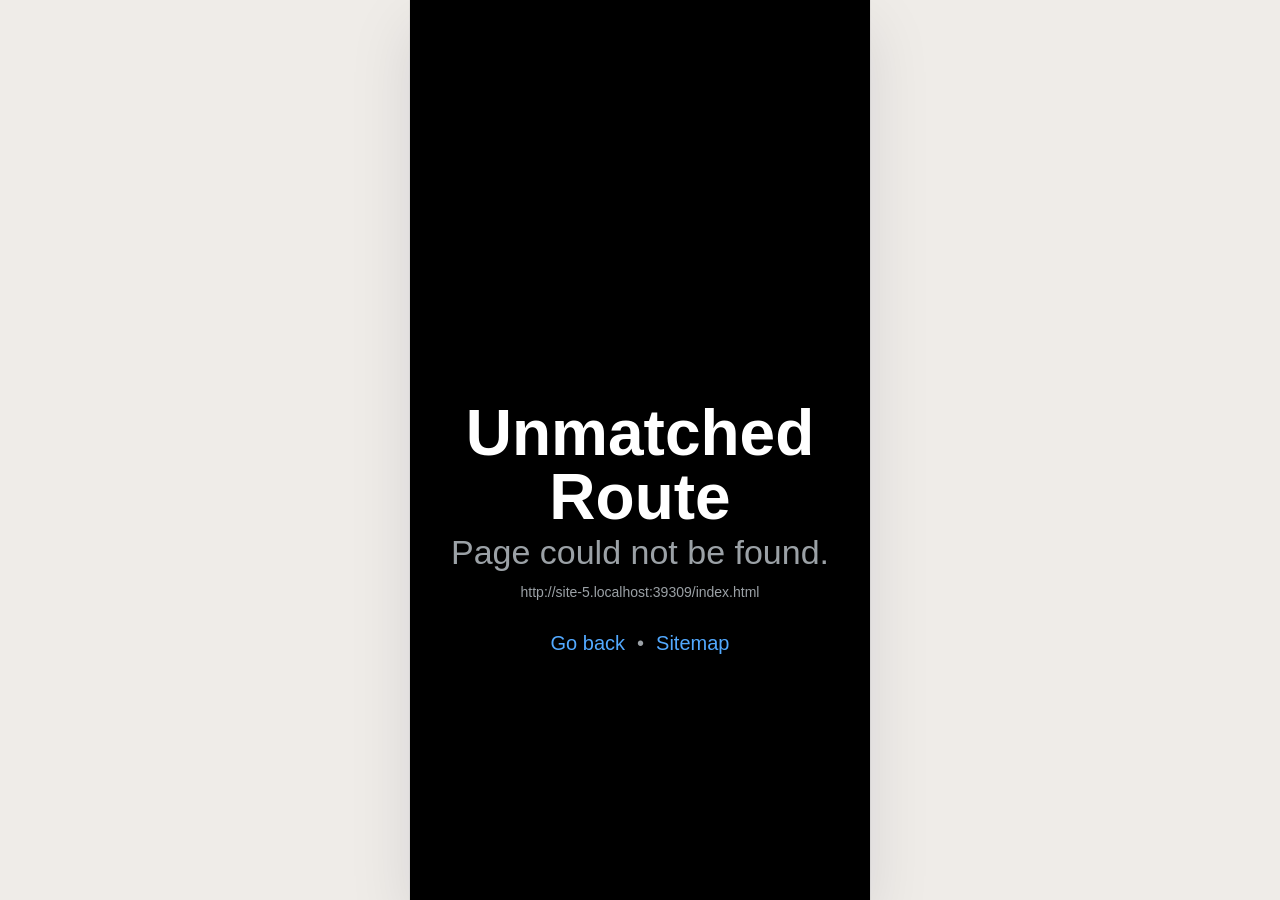
==== game/index.html @ f7dcd1fc "App: Video-Beweis (Kamera mit Auslöser, Videos im Feed)" ====
<!DOCTYPE html>
<html lang="de">
  <head>
    <meta charset="utf-8" />
    <meta http-equiv="X-UA-Compatible" content="IE=edge" />
    <!-- viewport-fit=cover: sonst bleibt unter der Home-Leiste des iPhones
         ein weisser Streifen, sobald die App vom Homescreen startet. -->
    <meta name="viewport" content="width=device-width, initial-scale=1, minimum-scale=1, maximum-scale=1, user-scalable=no, shrink-to-fit=no, viewport-fit=cover" />
    <!-- Telefonnummern nicht automatisch verlinken – das macht Text blau. -->
    <meta name="format-detection" content="telephone=no" />

    <title>Sidequester</title>
    <meta name="description" content="Kleine Aufgaben für die echte Welt. Rausgehen, machen, beweisen." />

    <!-- Zum Home-Bildschirm hinzufügen: eigenes Icon, Vollbild ohne
         Safari-Leiste, Name unter dem Icon. -->
    <link rel="manifest" href="/game/manifest.json" />
    <link rel="apple-touch-icon" href="/game/apple-touch-icon.png" />
    <meta name="apple-mobile-web-app-capable" content="yes" />
    <meta name="mobile-web-app-capable" content="yes" />
    <meta name="apple-mobile-web-app-status-bar-style" content="default" />
    <meta name="apple-mobile-web-app-title" content="Sidequester" />
    <!-- Gleiche Farbe wie der App-Hintergrund: Auf Android geht die
         Statusleiste so nahtlos in die App über. -->
    <meta name="theme-color" content="#FDFCFB" />

    <!-- Kein Vorschautext beim Teilen des Links, der nach Baustelle aussieht. -->
    <meta property="og:title" content="Sidequester" />
    <meta property="og:description" content="Kleine Aufgaben für die echte Welt. Rausgehen, machen, beweisen." />
    <meta property="og:type" content="website" />

    <!-- The `react-native-web` recommended style reset -->
    <style id="expo-reset">
      html,
      body {
        height: 100%;
      }
      body {
        overflow: hidden;
        /* Farbe aus tokens.js (color.bg) – ohne das blitzt beim Start
           kurz Weiss auf, bevor die App gezeichnet ist. */
        background-color: #FDFCFB;
        overscroll-behavior: none;
      }
      #root {
        display: flex;
        /* Wird per Skript auf die sichtbare Höhe gesetzt – bei offener
           Tastatur also nur der Bereich darüber. So bleibt das Eingabe-
           feld im Chat sichtbar, obwohl die Seite selbst fest steht. */
        height: var(--app-hoehe, 100%);
        flex: 1;
      }
      /* Langes Drücken soll keine Textauswahl auslösen – die App wird
         mit dem Finger bedient, nicht gelesen wie eine Webseite. */
      body, #root {
        -webkit-touch-callout: none;
        -webkit-tap-highlight-color: transparent;
      }

      /* App-Gefühl statt Webseite:
         - kein Doppeltipp-Zoom (touch-action: manipulation)
         - keine Textauswahl beim Wischen, ausser in Eingabefeldern
         - keine hellen/dunklen Systemfarben in Formularfeldern */
      :root { color-scheme: light; }
      /* pan-x pan-y: Wischen und Scrollen ja, Zoomen nein. Anders als
         "manipulation" sperrt das auch das Zwei-Finger-Zoomen in Safari. */
      html, body, #root, * { touch-action: pan-x pan-y; }
      /* Die Seite selbst bleibt fest stehen – gescrollt wird nur innen
         in der App. Sonst verrutscht in Safari das ganze Bild, sobald man
         am Rand zieht oder die Tastatur aufgeht. */
      html, body {
        position: fixed;
        inset: 0;
        width: 100%;
        overflow: hidden;
        overscroll-behavior: none;
      }
      body {
        user-select: none;
        -webkit-user-select: none;
        -webkit-font-smoothing: antialiased;
        text-rendering: optimizeLegibility;
      }
      input, textarea, [contenteditable="true"] {
        user-select: text;
        -webkit-user-select: text;
        /* Unter 16px zoomt iOS beim Antippen ins Feld hinein. */
        font-size: max(16px, 1em);
      }
      img { -webkit-user-drag: none; user-drag: none; }

      /* Am Computer: die App als Handy-Spalte in der Mitte statt über die
         ganze Breite gezogen. Auf dem Handy ändert sich nichts. */
      @media (min-width: 600px) {
        body { background-color: #EFECE8; }
        #root {
          max-width: 460px;
          margin: 0 auto;
          background-color: #FDFCFB;
          box-shadow: 0 0 0 1px rgba(22,20,46,.05), 0 24px 60px rgba(22,20,46,.10);
        }
      }
      /* Scrollbalken gehören zu einer Webseite, nicht zu einer App. */
      ::-webkit-scrollbar { width: 0; height: 0; }
    </style>
  </head>

  <body>
    <noscript>
      Sidequester braucht JavaScript. Bitte im Browser aktivieren.
    </noscript>
    <div id="root"></div>
    <!-- Von Joscha: schmalere Login-Spalte am Computer und Link "Über das
         Projekt" auf die Landingpage /home. Fest drin, damit es kein Build
         mehr überschreibt. -->
    <script defer src="/game/home-verweis.js"></script>

    <script>
      // Zoom blockieren – auch dort, wo das Viewport-Attribut allein nicht
      // reicht (Safari ignoriert user-scalable seit iOS 10).
      (function () {
        var stop = function (e) { e.preventDefault(); };
        // Zwei-Finger-Zoom in Safari
        document.addEventListener('gesturestart', stop, { passive: false });
        document.addEventListener('gesturechange', stop, { passive: false });
        document.addEventListener('gestureend', stop, { passive: false });
        // Strg/Cmd + Scrollrad am Computer
        document.addEventListener('wheel', function (e) {
          if (e.ctrlKey || e.metaKey) e.preventDefault();
        }, { passive: false });
        // Strg/Cmd + Plus/Minus/0
        document.addEventListener('keydown', function (e) {
          if ((e.ctrlKey || e.metaKey) && ['+', '-', '=', '0'].indexOf(e.key) !== -1) e.preventDefault();
        });
        // Doppeltipp-Zoom: zwei Tipps unter 300 ms zählen als einer –
        // aber nicht in Eingabefeldern, dort markiert Doppeltipp ein Wort.
        // Ausnahme: die Vollbild-Bildansicht zoomt selber. Dort dürfen die
        // Finger nicht abgefangen werden, sonst bricht Safari die Geste ab.
        function imBild(e) {
          var t = e.target;
          return !!(t && t.closest && t.closest('[data-zoombar]'));
        }
        var letzter = 0;
        document.addEventListener('touchend', function (e) {
          if (imBild(e)) return;
          var jetzt = Date.now();
          var feld = e.target && /INPUT|TEXTAREA/.test(e.target.tagName);
          if (!feld && jetzt - letzter < 300) e.preventDefault();
          letzter = jetzt;
        }, { passive: false });
        // Zwei Finger auf dem Bildschirm = Zoomversuch. Abfangen.
        document.addEventListener('touchmove', function (e) {
          if (imBild(e)) return;
          if (e.touches && e.touches.length > 1) e.preventDefault();
        }, { passive: false });
        // Sichtbare Höhe mitführen: Tastatur auf = App wird kürzer, statt
        // dass Safari die ganze Seite nach oben schiebt.
        var vv = window.visualViewport;
        function hoeheAnpassen() {
          var h = vv ? vv.height : window.innerHeight;
          document.documentElement.style.setProperty('--app-hoehe', h + 'px');
          if (window.scrollY) window.scrollTo(0, 0);
        }
        if (vv) {
          vv.addEventListener('resize', hoeheAnpassen);
          vv.addEventListener('scroll', hoeheAnpassen);
        }
        window.addEventListener('resize', hoeheAnpassen);
        hoeheAnpassen();
        // Wenn die Tastatur zugeht, schiebt Safari die Seite manchmal nicht
        // zurück. Dann wieder nach oben setzen.
        document.addEventListener('focusout', function () {
          setTimeout(hoeheAnpassen, 60);
        });
        // Langes Drücken öffnet kein Browser-Menü.
        document.addEventListener('contextmenu', function (e) {
          if (e.target && /INPUT|TEXTAREA/.test(e.target.tagName)) return;
          e.preventDefault();
        });
      })();
    </script>
  <script src="/game/entry-528b79bbb1f4b0722a94f5f1d6018a5b.js" defer></script>
</body>
</html>
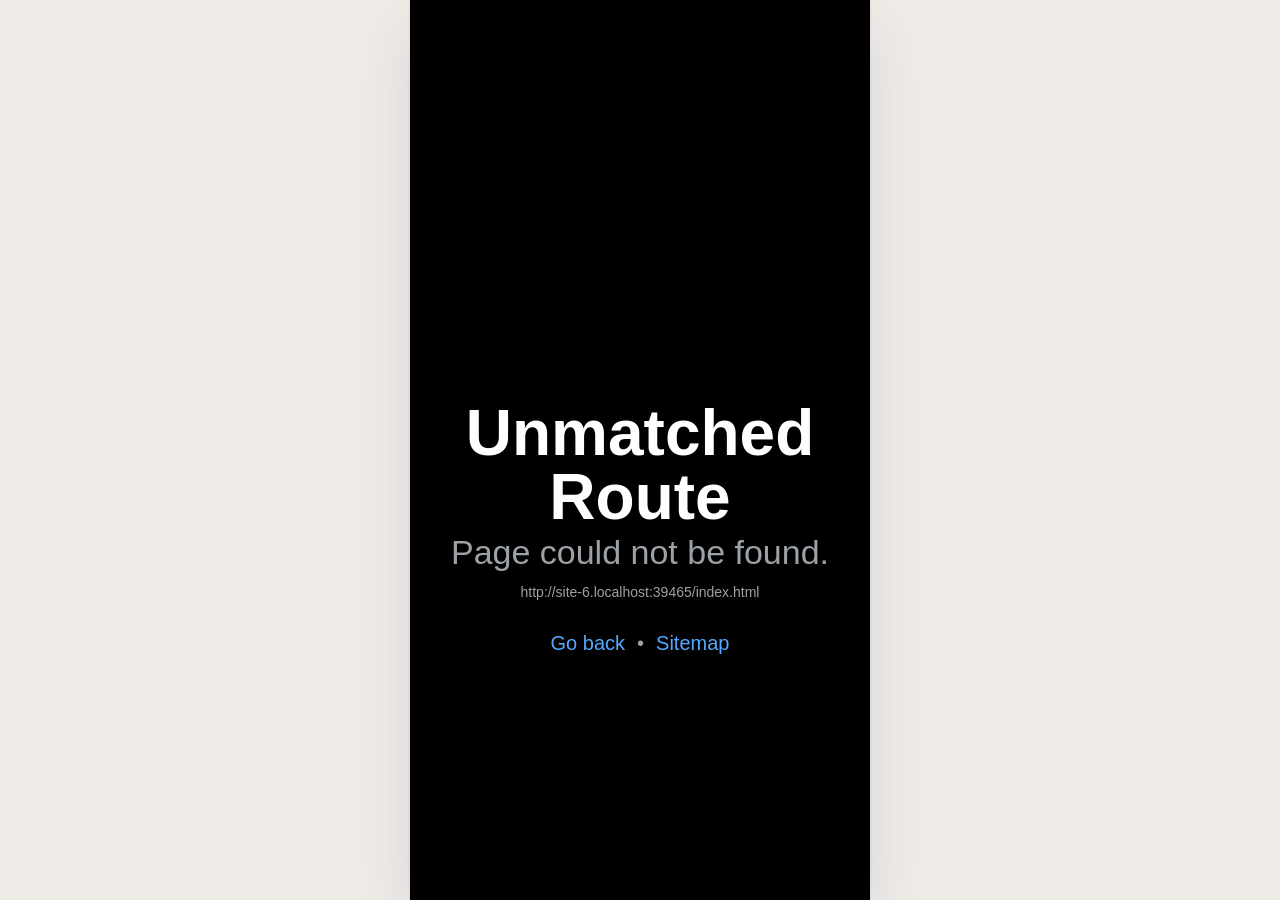
==== commit 162a9e58: "App: Kamera friert nicht mehr ein, Weitwinkel, Zoom" ====
--- a/game/index.html
+++ b/game/index.html
@@ -179,6 +179,6 @@
         });
       })();
     </script>
-  <script src="/game/entry-528b79bbb1f4b0722a94f5f1d6018a5b.js" defer></script>
+  <script src="/game/entry-b6cb364595fada3e4e344eb8949d3f3e.js" defer></script>
 </body>
 </html>
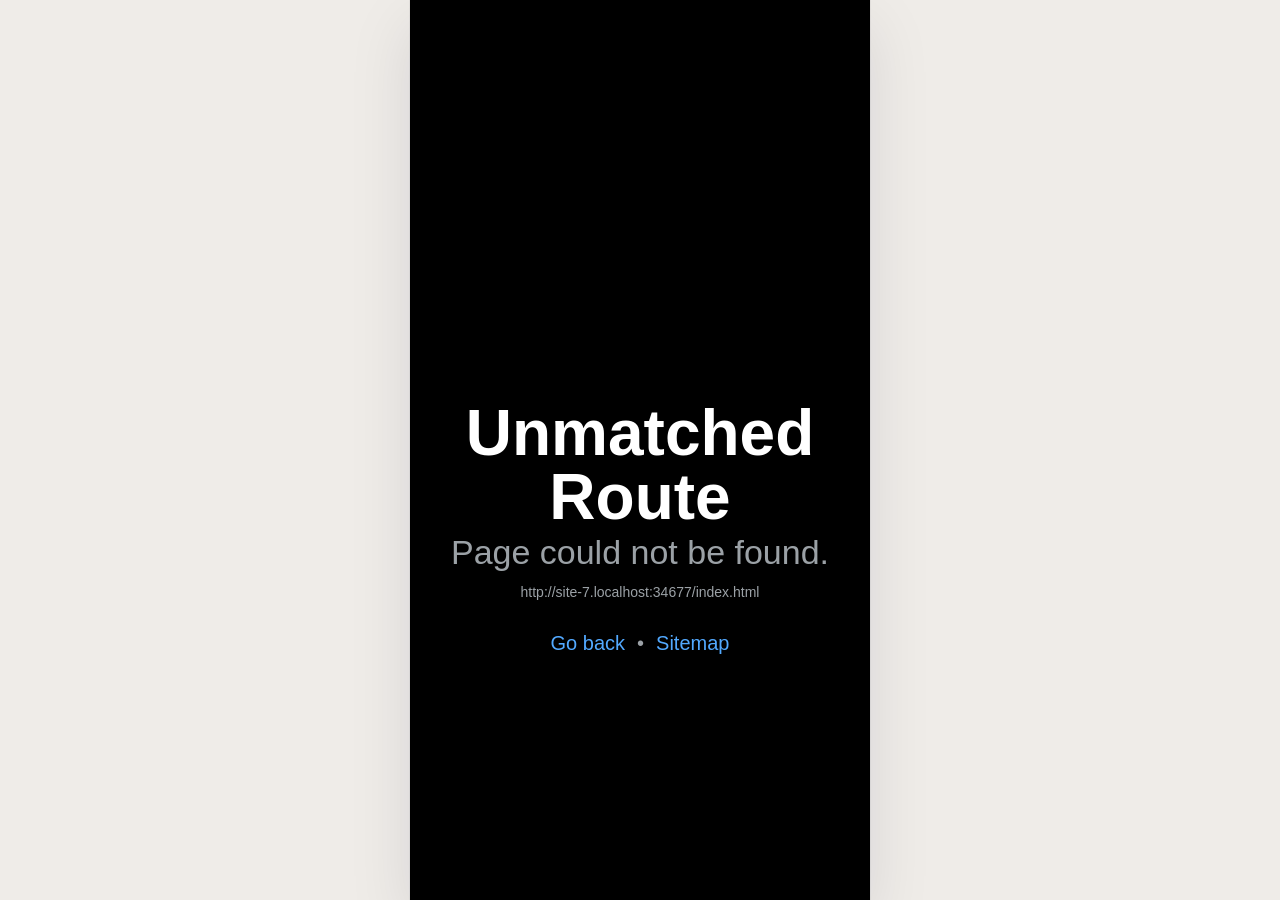
==== commit 03ac7ca2: "App: Kamera 1080p, Blitz, Zoom" ====
--- a/game/index.html
+++ b/game/index.html
@@ -179,6 +179,6 @@
         });
       })();
     </script>
-  <script src="/game/entry-b6cb364595fada3e4e344eb8949d3f3e.js" defer></script>
+  <script src="/game/entry-d58b0f0ed19c08794024564f0064e652.js" defer></script>
 </body>
 </html>
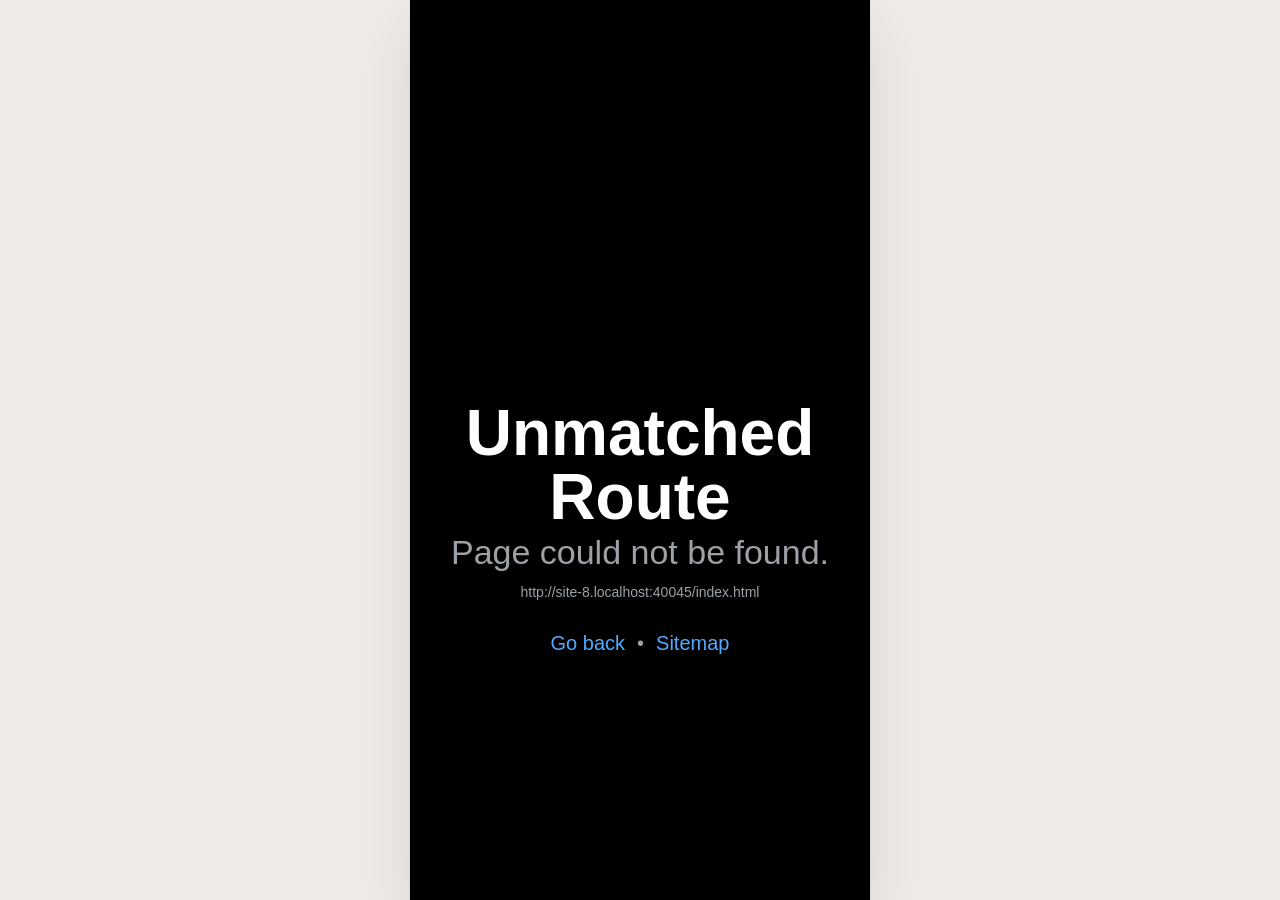
==== commit 11ae55e7: "App: Auslöser mit Katzenaugen" ====
--- a/game/index.html
+++ b/game/index.html
@@ -179,6 +179,6 @@
         });
       })();
     </script>
-  <script src="/game/entry-d58b0f0ed19c08794024564f0064e652.js" defer></script>
+  <script src="/game/entry-bedad198716c986c64c82faadfd15362.js" defer></script>
 </body>
 </html>
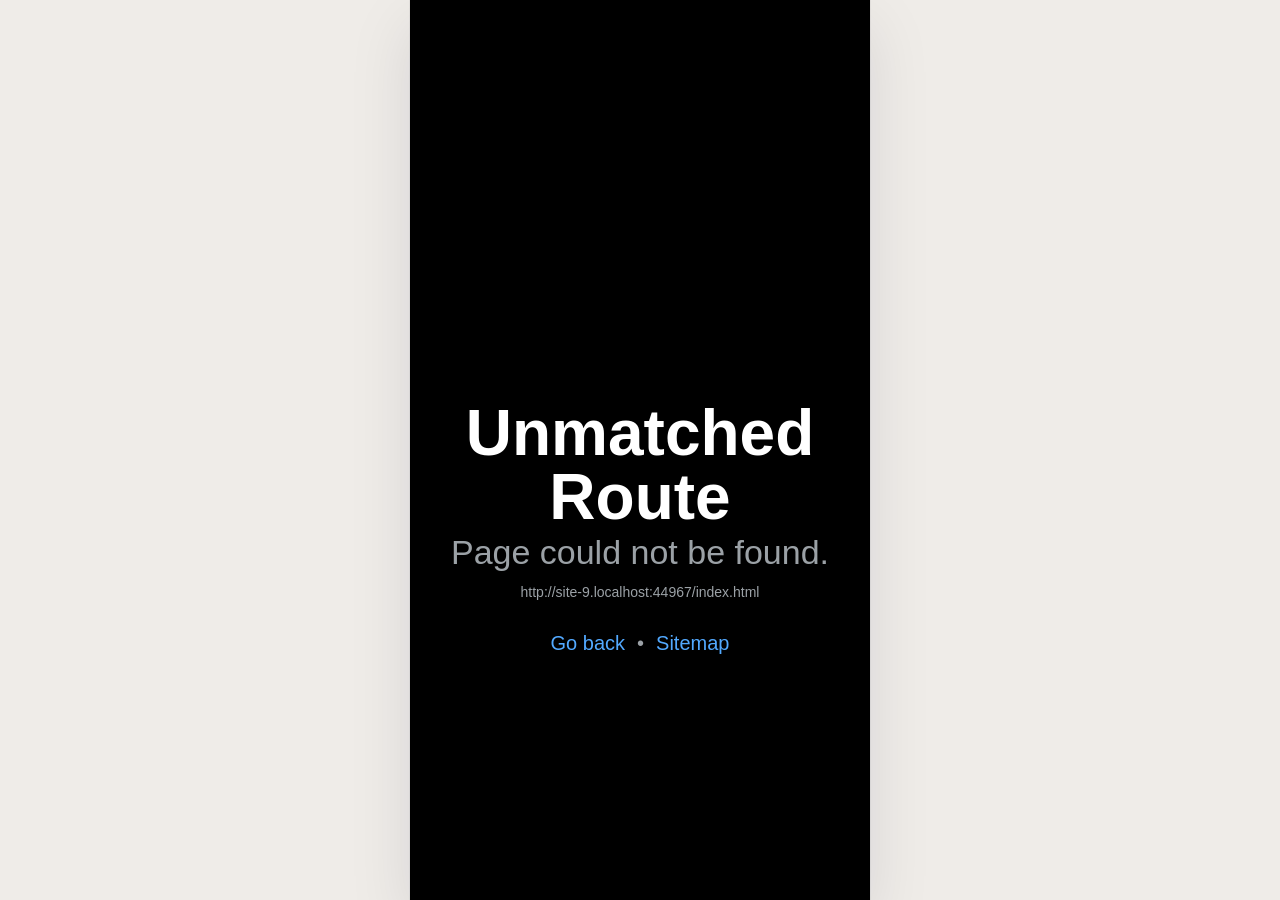
==== commit c41a733e: "App: Audit-Fixes (Warteschlange)" ====
--- a/game/index.html
+++ b/game/index.html
@@ -179,6 +179,6 @@
         });
       })();
     </script>
-  <script src="/game/entry-bedad198716c986c64c82faadfd15362.js" defer></script>
+  <script src="/game/entry-d9fcb110cd060fb5d1488bcbdcafeed9.js" defer></script>
 </body>
 </html>
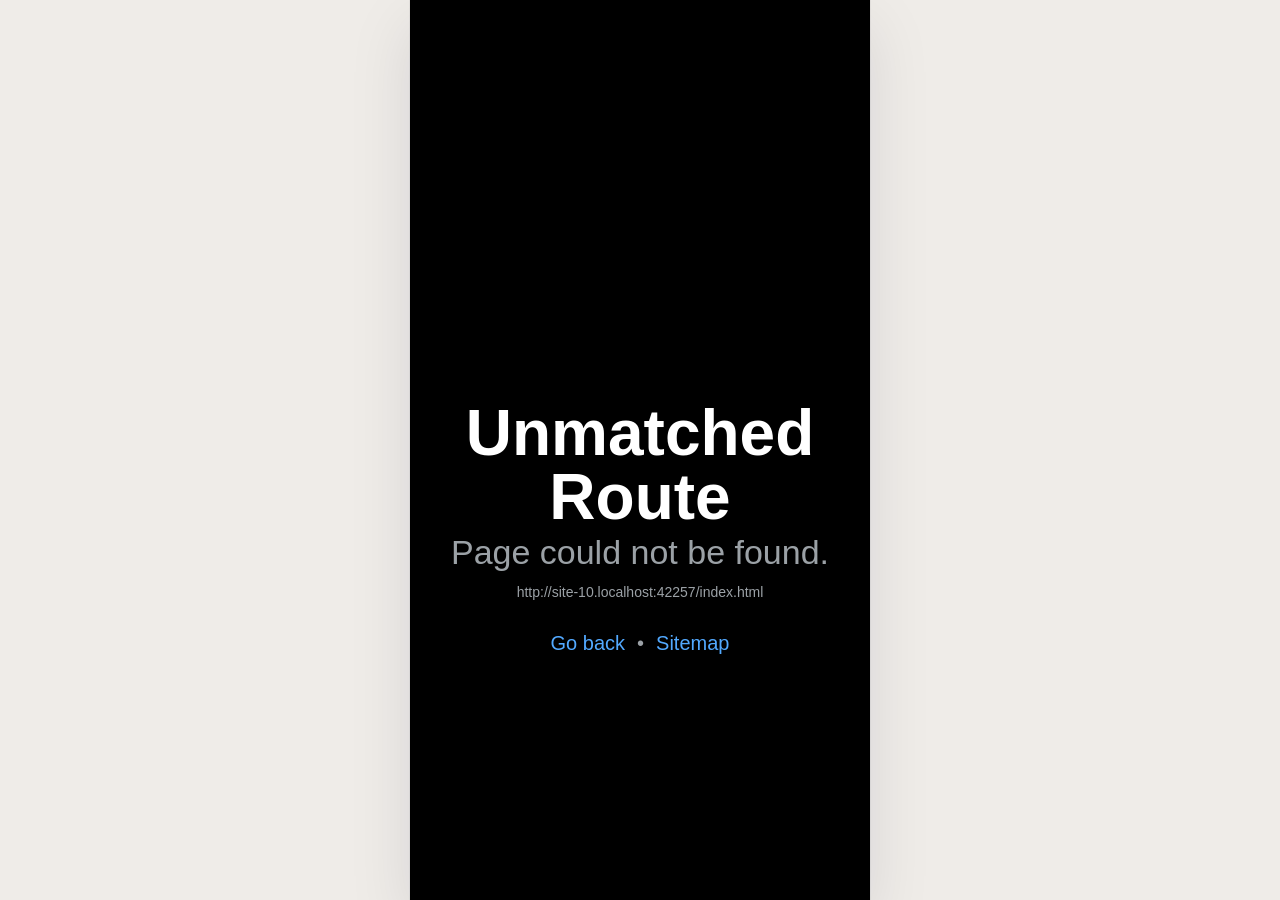
==== commit fe8b6e46: "App: Seite für den QR-Code vom Quest-Pass (/game/freund/<id>)" ====
--- a/game/index.html
+++ b/game/index.html
@@ -179,6 +179,6 @@
         });
       })();
     </script>
-  <script src="/game/entry-d9fcb110cd060fb5d1488bcbdcafeed9.js" defer></script>
+  <script src="/game/entry-8fe22206f27dc6d78a4e3ef937222011.js" defer></script>
 </body>
 </html>
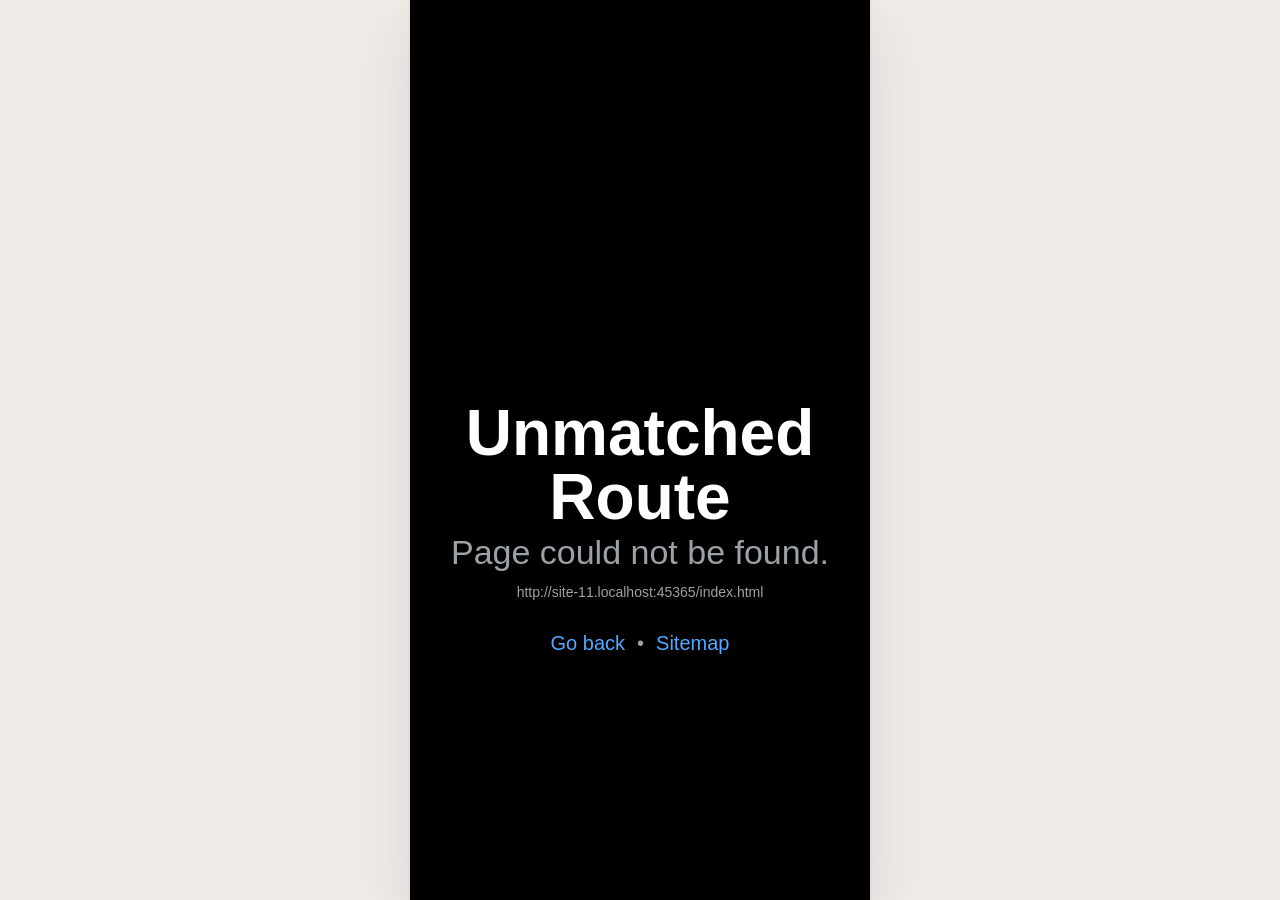
==== commit 5cc6dde3: "App: QR-Code öffnet auf dem iPhone die App" ====
--- a/game/index.html
+++ b/game/index.html
@@ -179,6 +179,6 @@
         });
       })();
     </script>
-  <script src="/game/entry-8fe22206f27dc6d78a4e3ef937222011.js" defer></script>
+  <script src="/game/entry-82cc584f17a5c9f34f594fa5c8454c53.js" defer></script>
 </body>
 </html>
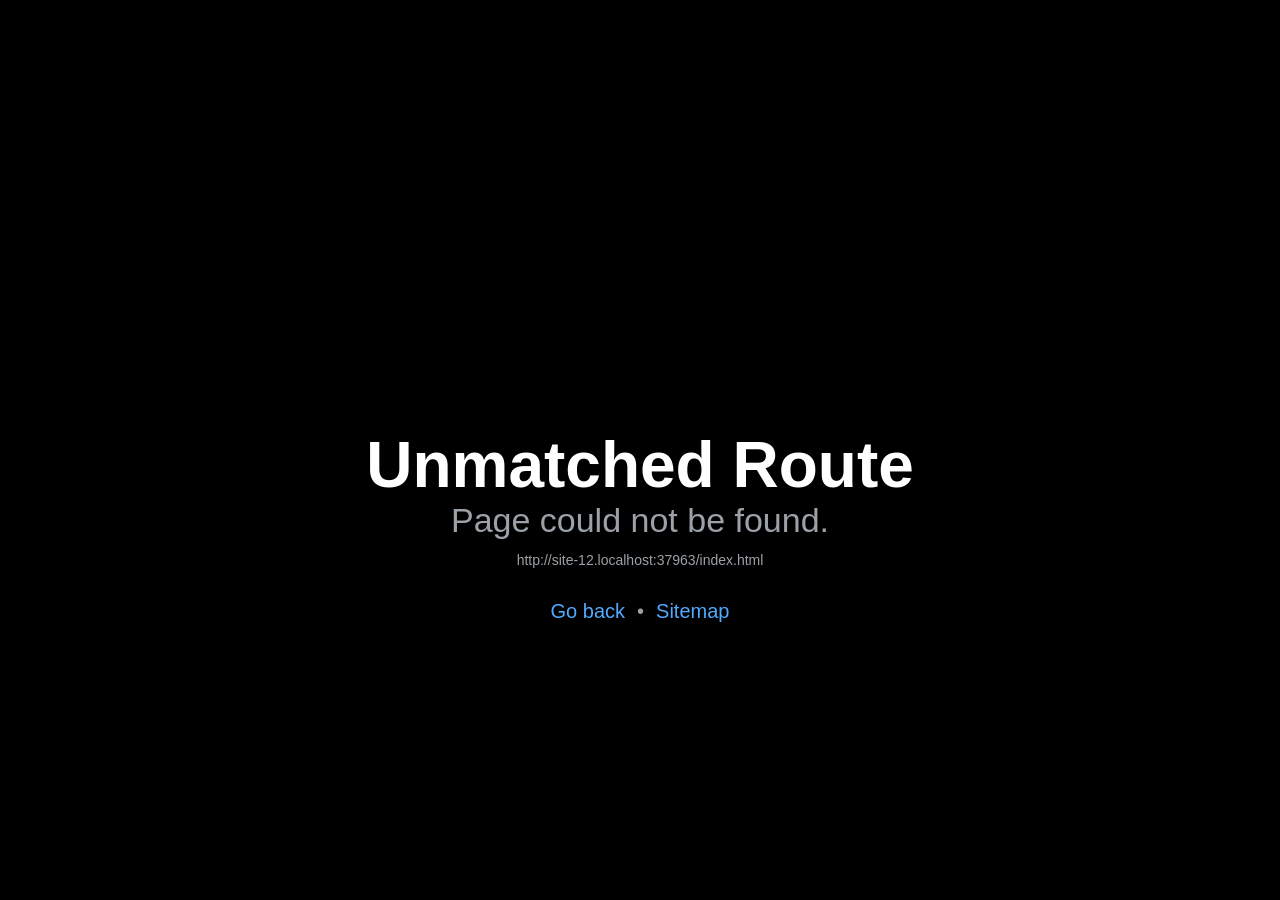
==== commit 5ce484d3: "App: Stand vom 12.11. aus main (Ecken, Katzen-Leiter, Start-Katze, iPad, Profil teilen u. a.), 404-W" ====
--- a/game/index.html
+++ b/game/index.html
@@ -89,17 +89,9 @@
       }
       img { -webkit-user-drag: none; user-drag: none; }
 
-      /* Am Computer: die App als Handy-Spalte in der Mitte statt über die
-         ganze Breite gezogen. Auf dem Handy ändert sich nichts. */
-      @media (min-width: 600px) {
-        body { background-color: #EFECE8; }
-        #root {
-          max-width: 460px;
-          margin: 0 auto;
-          background-color: #FDFCFB;
-          box-shadow: 0 0 0 1px rgba(22,20,46,.05), 0 24px 60px rgba(22,20,46,.10);
-        }
-      }
+      /* Am Computer und auf dem iPad setzt die App selbst eine Spalte in
+         die Mitte (src/ui/spalte.js, 12.11.2026). Vorher stand hier eine
+         feste Handy-Spalte von 460px. */
       /* Scrollbalken gehören zu einer Webseite, nicht zu einer App. */
       ::-webkit-scrollbar { width: 0; height: 0; }
     </style>
@@ -179,6 +171,6 @@
         });
       })();
     </script>
-  <script src="/game/entry-82cc584f17a5c9f34f594fa5c8454c53.js" defer></script>
+  <script src="/game/entry-2405550d8df1b7b2c3b12f2464471b4f.js" defer></script>
 </body>
 </html>
